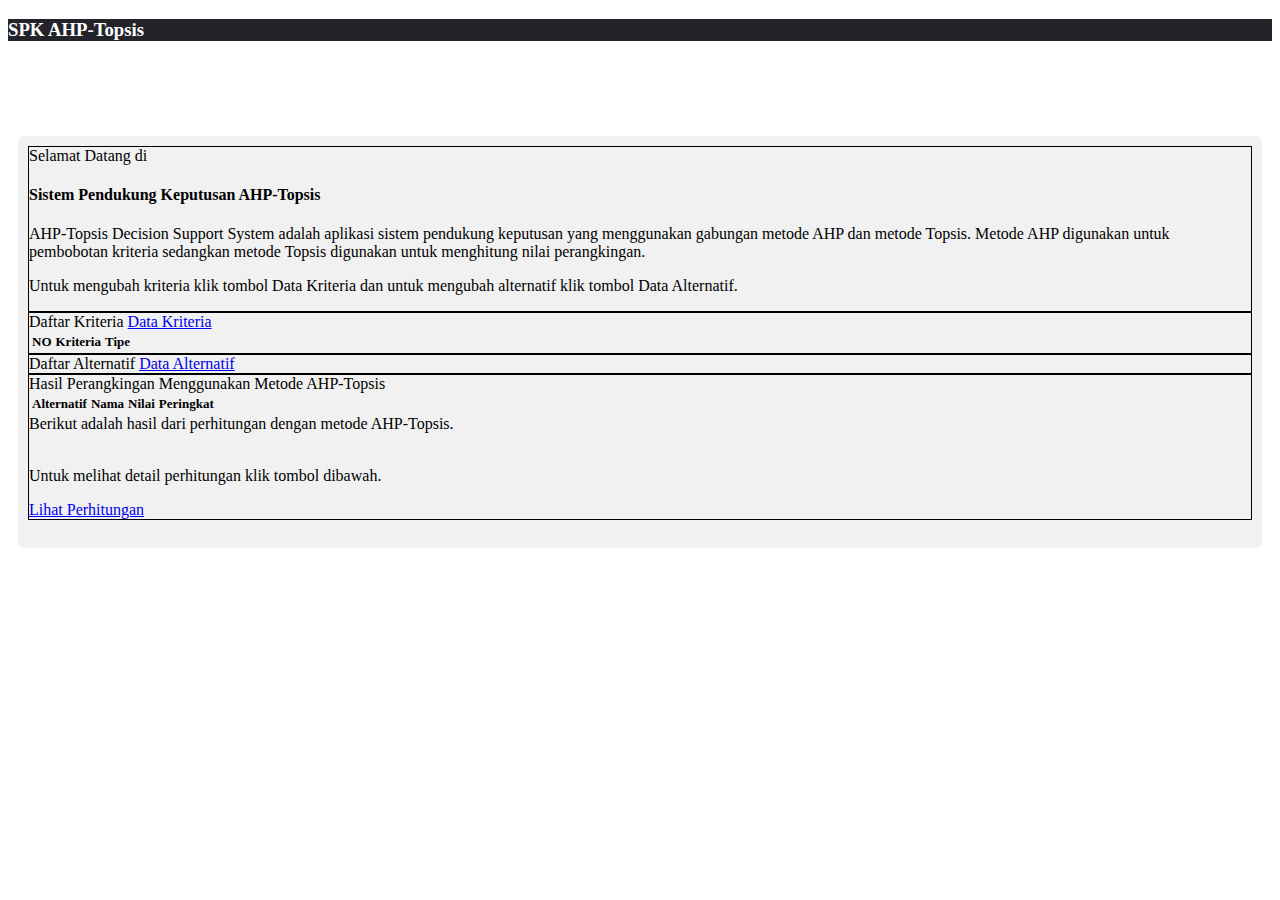
==== AHP-Topsis/index.html @ ecd170a1 "add text" ====
<!DOCTYPE html>
<html lang="en">

<head>
    <meta charset="UTF-8">
    <meta name="viewport" content="width=device-width, initial-scale=1.0">
    <title>AHP-Topsis</title>

    <!-- File Css  -->
    <link rel="stylesheet" href="../css/bootstrap.css">
    <link rel="stylesheet" href="../css/style.css">
    <link rel="stylesheet" href="../css/font-awesome.css">
</head>

<body>
    <!-- Navigation Bar Atas -->
    <div id="topNav">
        <nav class="navbar fixed-top navbar-expand-md navbar-light" style="background-color:#22242A;">
            <div class="ml-3">
                <a class="navbar-brand"">
                    <h3 class=" mt-3" style="color: white;"><i class="fa fa-bars" id="navButton"></i>
                    SPK AHP-Topsis</h3>
                </a>
            </div>
        </nav>
    </div>
    <!-- Navigation Bar Atas -->

    <!-- Navigation Bar Samping -->
    <div id="mySidenav" class="sidenav">
        <div>
            <center>
                <a href="index.html">
                    <i class="fa fa-desktop fa-4x" style="color: white;"></i>
                    <h5 class="centered" style="color: white;">Dashboard</h5>
                </a>
            </center>
            <br>
            <ul class="menu">
                <li>
                    <a href="kriteria.html"><i class="fa fa-clipboard"></i> Data Kriteria</a>
                </li>
                <li>
                    <a href="alternatif.html"><i class="fa fa-clipboard"></i> Data Alternatif</a>
                </li>
                <li>
                    <a href="hasil.html"><i class="fa fa-book"></i> Hasil Perhitungan</a>
                </li>
                <li>
                    <a href="../index.html"><i class="fa fa-sign-out"></i> Keluar</a>
                </li>
            </ul>
        </div>
    </div>
    <!-- Navigation Bar Samping -->

    <div class="main p-4" id="content">

        <!-- Part 1 -->
        <div class="container-fluid">
            <div class="card">
                <div class="card-header bg-warning font-weight-bolder">
                    Selamat Datang di
                </div>
                <div class="card-body">
                    <h4 class="card-title">Sistem Pendukung Keputusan AHP-Topsis</h4>
                    <p class="card-text">AHP-Topsis Decision Support System adalah aplikasi sistem pendukung
                        keputusan yang menggunakan gabungan metode AHP dan metode Topsis. Metode AHP digunakan untuk
                        pembobotan kriteria sedangkan metode Topsis digunakan untuk menghitung nilai perangkingan.
                    </p>
                    <p class="card-text">
                        Untuk mengubah kriteria klik tombol Data Kriteria dan untuk mengubah alternatif klik
                        tombol Data Alternatif.
                    </p>
                </div>
            </div>
        </div>
        <!-- Part 1 -->

        <!-- Part 2 -->
        <div class="container-fluid">
            <div class="row mt-3">

                <!-- Table Criteria -->
                <div class="col-md-5">
                    <div class="card">
                        <div class="card-header font-weight-bolder bg-dark text-light">
                            Daftar Kriteria
                            <a href="kriteria.html" class="btn btn-warning btn-sm float-right font-weight-bold">Data
                                Kriteria</a>
                        </div>
                        <div class="card-body">
                            <div style="overflow-x:auto;">
                                <table class="table table-bordered" id="tabelKriteria">
                                    <thead class="thead-light">
                                        <tr>
                                            <th>NO</th>
                                            <th>Kriteria</th>
                                            <th>Tipe</th>
                                        </tr>
                                    </thead>
                                    <tbody class="criteria-table">
                                        <!-- Isi tabel -->
                                    </tbody>
                                </table>
                            </div>
                        </div>
                    </div>
                </div>
                <!-- Table Criteria -->

                <!-- Table Alternatif -->
                <div class="col-md-7">
                    <div class="card">
                        <div class="card-header font-weight-bolder bg-dark text-light">
                            Daftar Alternatif
                            <a href="alternatif.html"
                                class="btn btn-warning btn-sm float-right font font-weight-bold">Data Alternatif</a>
                        </div>
                        <div class="card-body">
                            <div style="overflow-x:auto;">
                                <table class="table table-bordered" id="tabelAlternatif">
                                    <thead class="thead-light" id="head">
                                        <!-- berdasarkan jumlah criteria  -->
                                    </thead>
                                    <tbody class="alternatif-table">
                                        <!-- Isi tabel -->
                                    </tbody>
                                </table>
                            </div>
                        </div>
                    </div>
                </div>
                <!-- Table Alternatif -->

            </div>
        </div>
        <!-- Part 2 -->

        <!-- Part 3 -->
        <div class="container-fluid">
            <div class="card mt-3">
                <div class="card-header bg-warning font-weight-bolder">
                    Hasil Perangkingan Menggunakan Metode AHP-Topsis
                </div>
                <div class="card-body">
                    <div class="container-fluid">
                        <div class="row">

                            <!-- Table Hasil -->
                            <div class="col-md-8" style="overflow-x:auto;">
                                <table class="table table-bordered" id="tabelHasil">
                                    <thead class="thead-light">
                                        <tr>
                                            <th>Alternatif</th>
                                            <th>Nama</th>
                                            <th>Nilai</th>
                                            <th>Peringkat</>
                                        </tr>
                                    </thead>
                                    <tbody class="result-table">
                                        <!-- Isi tabel -->
                                    </tbody>
                                </table>
                            </div>
                            <!-- Table Hasil -->

                            <div class="col-md-4">
                                Berikut adalah hasil dari perhitungan dengan metode AHP-Topsis. <br><br>
                                <p>Untuk melihat detail perhitungan klik tombol dibawah.</p>
                                <div class="mt-3">
                                    <a href="hasil.html"
                                        class="btn btn-warning btn-sm float-left align-items-end font-weight-bold">Lihat
                                        Perhitungan</a>
                                </div>
                            </div>
                        </div>
                    </div>
                </div>
            </div>
        </div>
        <!-- Part 3 -->

        <br>
    </div>

    <script src="../js/jquery-3.5.0.js"></script>
    <script src="../js/popper.min.js"></script>
    <script src="../js/bootstrap.js"></script>
    <script src="js/index.js"></script>
</body>

</html>
---- css/style.css ----
/* The sidebar menu */
.sidenav {
    height: 100%;
    width: 0;
    position: fixed;
    z-index: 1;
    top: 0;
    left: 0;
    background-color: #2F323A;
    overflow-x: hidden;
    padding-top: 140px;
    transition: 0.5s;
}

.sidenav-show {
    width: 250px;
}

.menu {
    list-style: none;
    padding-left: 0px;
}

.card {
    border: 1px solid black;
}

.sidenav a {
    padding: 5px 10px 0px 16px;
    text-decoration: none;
    font-size: 18px;
    color: white;
    display: block;
    transition: ease-in-out;

}

.sidenav li {
    padding: 10px 10px 10px 10px;
}

.sidenav li:hover {
    background-color: #E0A800;
    color: black
}

.input-group-addon {
    min-width: 175px;
    text-align: left;
}

/* When you mouse over the navigation links, change their color */

/* Style page content */
.main {
    margin-top: 90px;
    padding: 0px 10px;
}

.smoll {
    height: 25px;
    font-size: 10px;
    margin: 0;
}

#content {
    margin: 10px;
    margin-top: 95px !important;
    padding: 10px;
    background-color: #F1F1F1;
    border-radius: 7px;
}

td {
    text-align: center;
    vertical-align: middle;
}

th {
    text-align: center;
    vertical-align: middle;
}

.table {
    font-size: 13px;
}

/* On smaller screens, where height is less than 450px, change the style of the sidebar (less padding and a smaller font size) */
@media screen and (max-height: 450px) {
    .sidenav {
        padding-top: 15px;
    }

    .sidenav a {
        font-size: 18px;
    }
}

@media screen and (max-width: 425px) {

    body {
        font-size: 0.8rem;
    }

    .card {
        font-size: 0.8rem;
    }

    .table {
        font-size: 9px;
    }

    .card {
        margin-top: 20px;
    }
}
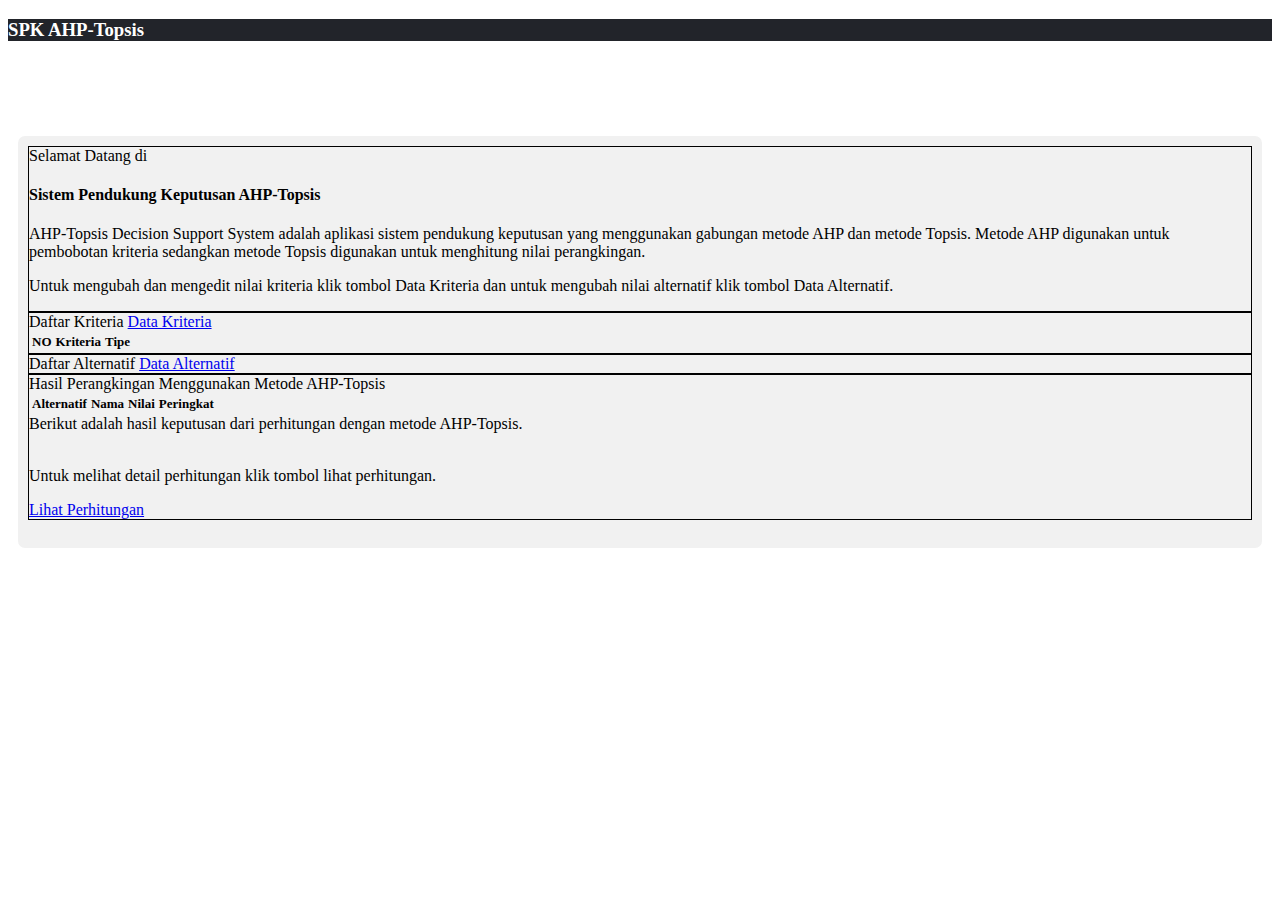
==== commit 8bbb37d4: "Merge pull request #1 from rahmat-31/rahmat-31-patch-1" ====
--- a/AHP-Topsis/index.html
+++ b/AHP-Topsis/index.html
@@ -69,7 +69,7 @@
                         pembobotan kriteria sedangkan metode Topsis digunakan untuk menghitung nilai perangkingan.
                     </p>
                     <p class="card-text">
-                        Untuk mengubah kriteria klik tombol Data Kriteria dan untuk mengubah alternatif klik
+                        Untuk mengubah dan mengedit nilai kriteria klik tombol Data Kriteria dan untuk mengubah nilai alternatif klik
                         tombol Data Alternatif.
                     </p>
                 </div>
@@ -166,8 +166,8 @@
                             <!-- Table Hasil -->
 
                             <div class="col-md-4">
-                                Berikut adalah hasil dari perhitungan dengan metode AHP-Topsis. <br><br>
-                                <p>Untuk melihat detail perhitungan klik tombol dibawah.</p>
+                                Berikut adalah hasil keputusan dari perhitungan dengan metode AHP-Topsis. <br><br>
+                                <p>Untuk melihat detail perhitungan klik tombol lihat perhitungan.</p>
                                 <div class="mt-3">
                                     <a href="hasil.html"
                                         class="btn btn-warning btn-sm float-left align-items-end font-weight-bold">Lihat
@@ -190,4 +190,4 @@
     <script src="js/index.js"></script>
 </body>
 
-</html>+</html>
